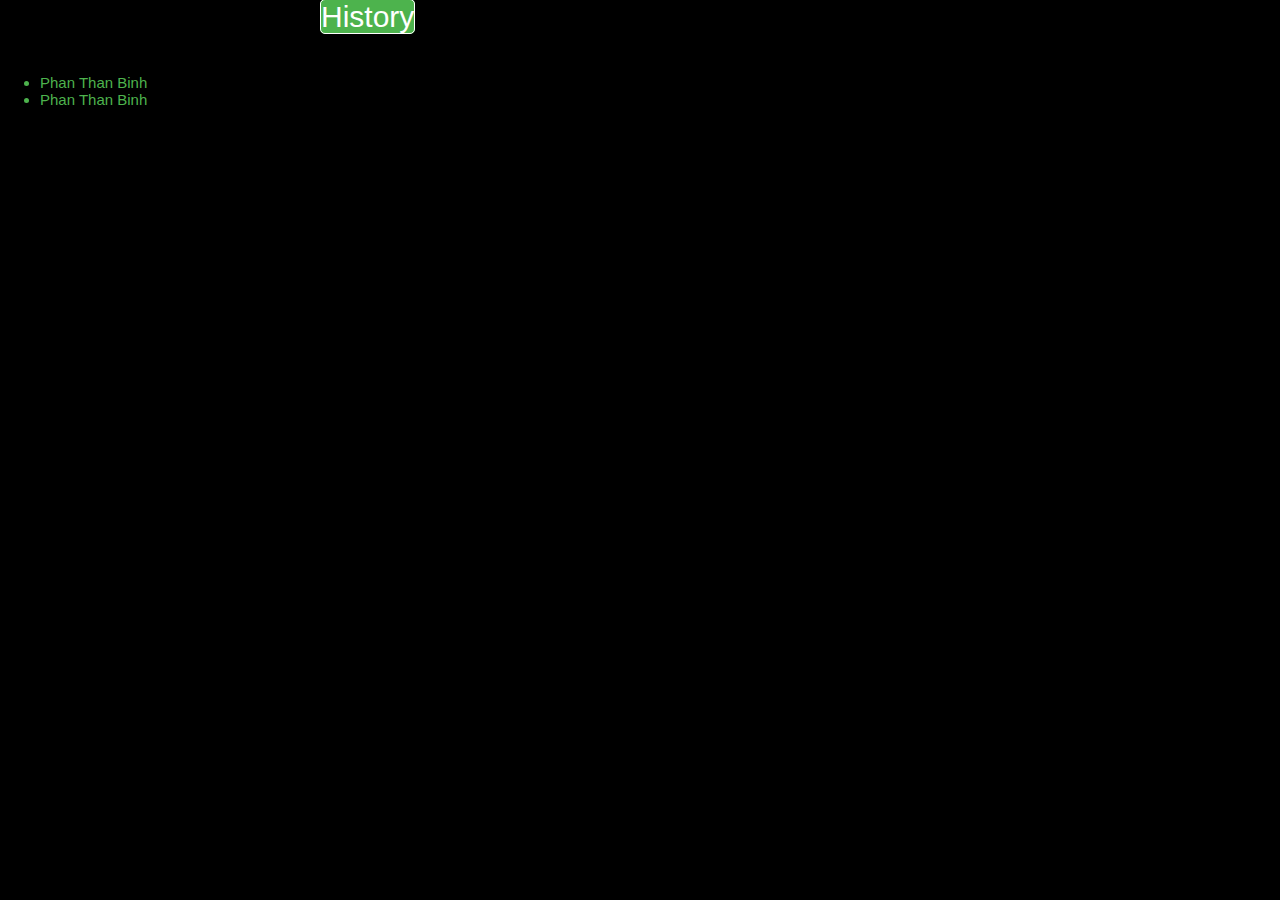
==== public/history.html @ 900f997f "submit code1" ====
<!DOCTYPE html>
<html>
<head>
	<title>History</title>
	<link rel="stylesheet" type="text/css" href="./styles.css">
</head>
<body>
	<div class="container">
		<span id="text">History</span>
		<ul id="list">
			<li>Phan Than Binh</li>
			<li>Phan Than Binh</li>
		</ul>
	</div>
</body>
</html>
---- public/styles.css ----
*{
      padding: 0;
      margin: 0;
      font-family: sans-serif;
    }
    body{
      background: #000;
    }
    .container1{
      text-align: center;
      position: absolute;
      top: 50%;
      left: 50%;
      transform: translate(-50%, -50%);
    }
    .container1 span{
      display: block;
    }
    .container2{
      margin-top: 40px;
    }
    #title{
      color: white;
      font-size: 100px;
      font-weight: 800;
      letter-spacing: 8px;
      background: black;
      position: relative;
      animation: text 3s 1;
    }
    #status{
      font-size: 30px;
      color:  #4db34d;
    }
    #time{
      font-size: 20px;
      margin-bottom: 18px;
      color:  #4db34d;
    }
    #list{
      color: #4db34d;
      font-size: 15px;
      margin: 40px;
    }
    #text{
      margin-top: 40px;
      border: 1px solid white;
      cursor: pointer;
      border-radius: 5px;
      width: 50%;
      margin-left: 25%;
      font-size: 30px;
      background-color: #4db34d;
      color: white;
    }
    @keyframes text {
      0%{
        color: black;
        margin-bottom: -70px
      }
      30%{
        letter-spacing: 25px;
        margin-bottom: -70px;
      }
      85%{
        letter-spacing: 8px;
        margin-bottom: -70px;
      }
    }
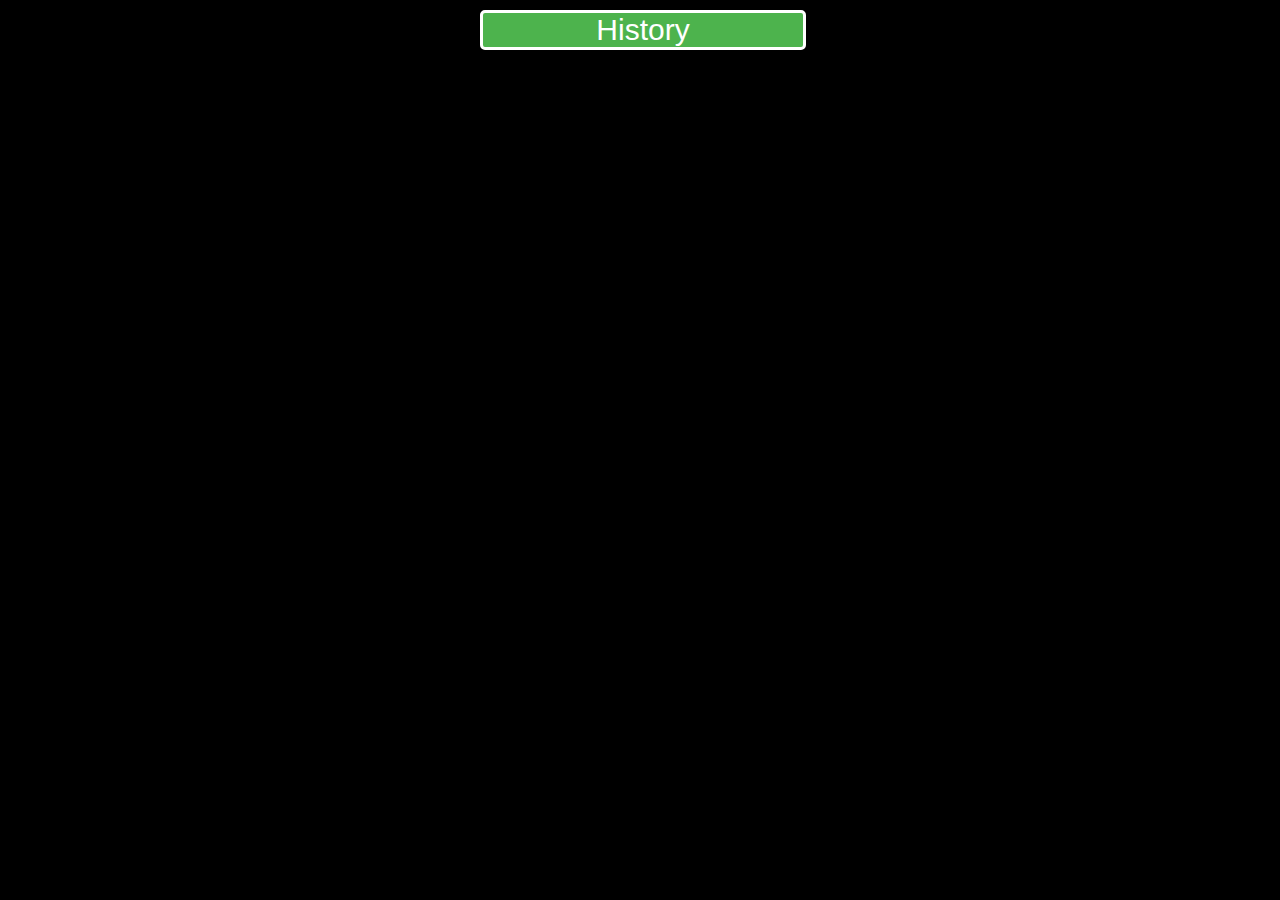
==== commit af64a162: "submit code 2" ====
--- a/public/history.html
+++ b/public/history.html
@@ -2,15 +2,84 @@
 <html>
 <head>
 	<title>History</title>
-	<link rel="stylesheet" type="text/css" href="./styles.css">
+	<style type="text/css">
+		  *{
+		      padding: 0;
+		      margin: 0;
+		      font-family: sans-serif;
+		    }
+		    body{
+		      background: #000;
+		    }
+		.container{
+			margin: auto;
+			width: 50%;
+			padding: 10px;
+		}
+		.text{
+			display: table;
+			margin: 0 auto;
+			text-align: center;	
+			border: 3px solid white;
+		    cursor: pointer;
+		    border-radius: 5px;
+		    width: 50%;
+		    margin-left: 25%;
+		    font-size: 30px;
+		    background-color: #4db34d;
+		    color: white;		
+		}
+		ul {
+			margin-top: 40px;
+			text-align: center;
+			display: table;
+			list-style: none;
+			margin: 0 auto;
+			text-align: center;
+			color: white;
+			font-size: 18px;
+		}
+		ul li{
+			border: 1px solid white;
+			margin-top: 15px;
+		}
+	</style>
+	<script defer src="/__/firebase/7.14.0/firebase-app.js"></script>
+    <script defer src="/__/firebase/7.14.0/firebase-auth.js"></script>
+    <script defer src="/__/firebase/7.14.0/firebase-database.js"></script>
+    <script defer src="/__/firebase/7.14.0/firebase-firestore.js"></script>
+    <script defer src="/__/firebase/7.14.0/firebase-messaging.js"></script>
+    <script defer src="/__/firebase/7.14.0/firebase-storage.js"></script>
+    <script defer src="/__/firebase/init.js"></script>
 </head>
 <body>
 	<div class="container">
-		<span id="text">History</span>
-		<ul id="list">
-			<li>Phan Than Binh</li>
-			<li>Phan Than Binh</li>
+		<span class="text">History</span>
+		<ul id="list">	
 		</ul>
 	</div>
+	<script type="text/javascript">
+		document.addEventListener('DOMContentLoaded', function() {
+			var db = firebase.firestore();
+			var list = document.getElementById('list');
+
+			onData();
+
+            function onData() {
+            	db.collection('history').get().then(function(querySnapshot) {
+            	render(querySnapshot.docs);
+        		});
+      		} 
+
+      		function render(items) {
+	        var listInner = items.map(function(item) {
+	          var sttItem = item.data().status === true ? 'OPEN' : 'CLOSE';
+	          return '<li>' + item.data().time + ': '  + sttItem + '</li>';
+	        });
+	      
+	        list.innerHTML = listInner.sort().reverse().join(' ');
+	      }
+		});
+	</script>
 </body>
 </html>